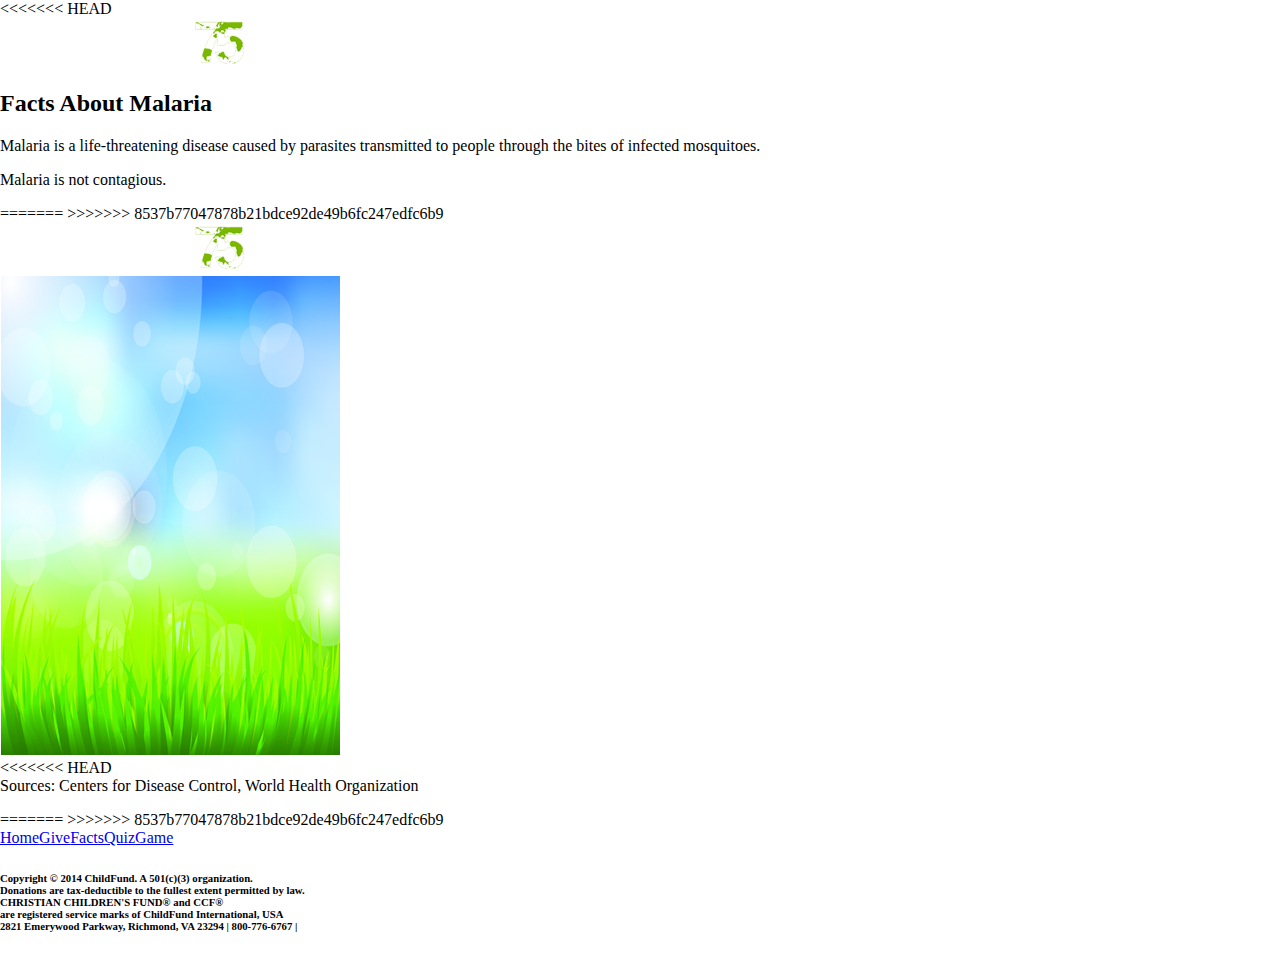
==== Facts.html @ 1f6b1163 "Initial Push" ====
<!doctype html>
<html>
<head>
<meta charset="utf-8">
<title>World Malaria Day</title>
<link href="jquery-mobile/jquery.mobile.structure-1.3.0.min.css" rel="stylesheet" type="text/css"/>
<link rel="stylesheet" type="text/css" href="css/baseStyles.css" />
<link rel="stylesheet" type="text/css" href="css/classic_quiz.css" />
<script src="jquery-mobile/jquery-1.8.3.min.js" type="text/javascript"></script>
<script src="jquery-mobile/jquery.mobile-1.3.0.min.js" type="text/javascript"></script>
<<<<<<< HEAD

<script type="text/javascript" src="js/jquery.scheck.1.0.1-min.js"></script>
<script type="text/javascript" src="js/Question.1.0-min.class.js"></script>
<script type="text/javascript" src="js/Answers.1.0-min.class.js"></script>
<script type="text/javascript" src="js/SQuiz.1.0-min.js"></script>

</head>


<body>
<header><div class="header">
	<img src="images/logo-75th-anniversary.png" class="imgs"/>
	</div></header>

<section class="content">
	
	<h2 class="content_header">Facts About Malaria</h2>
   
<p class="content_text">Malaria is a life-threatening disease caused by parasites transmitted to people through the bites of infected mosquitoes. </p>

<p class="content_text">Malaria is not contagious. </p>
=======
<script type="text/javascript" src="js/bugPopper.js"></script>

</head>
>>>>>>> 8537b77047878b21bdce92de49b6fc247edfc6b9


<body>
<header><div class="header">
	<img src="images/logo-75th-anniversary.png" class="imgs"/>
	</div></header>

<section class="contentGame">
	
	 <img src="images/Mosquito.png" id="Mosquito" style="display:none" width="20" height="20">
<canvas id="canvas" height="480" width="340" style="background:url('images/bg.png')">Oops. this browser doesn't support the canvas technology. Upgrade your browser!</canvas>
		
	</section>

<<<<<<< HEAD
<br/>Sources: Centers for Disease Control, World Health Organization
</p>
		
	</section>


=======

>>>>>>> 8537b77047878b21bdce92de49b6fc247edfc6b9
<footer class="footer">
<nav class="nav"><a href="index.html" class="buttonNav">Home</a><a href="Give.html" class="buttonNav">Give</a><a href="Facts.html" class="buttonNav">Facts</a><a href="Quiz.html" class="buttonNav">Quiz</a><a href="Game.html" class="buttonNav" >Game</a>
</nav>
<h6 class="copyright">Copyright &copy; 2014 ChildFund. A 501(c)(3) organization. <br/>Donations are tax-deductible to the fullest extent permitted by law. 
<br/>CHRISTIAN CHILDREN'S FUND&reg; and CCF&reg; <br/>are registered service marks of ChildFund International, USA

<br/>2821 Emerywood Parkway, Richmond, VA 23294 | 800-776-6767 |</h6>
</footer>
</body>
</html>
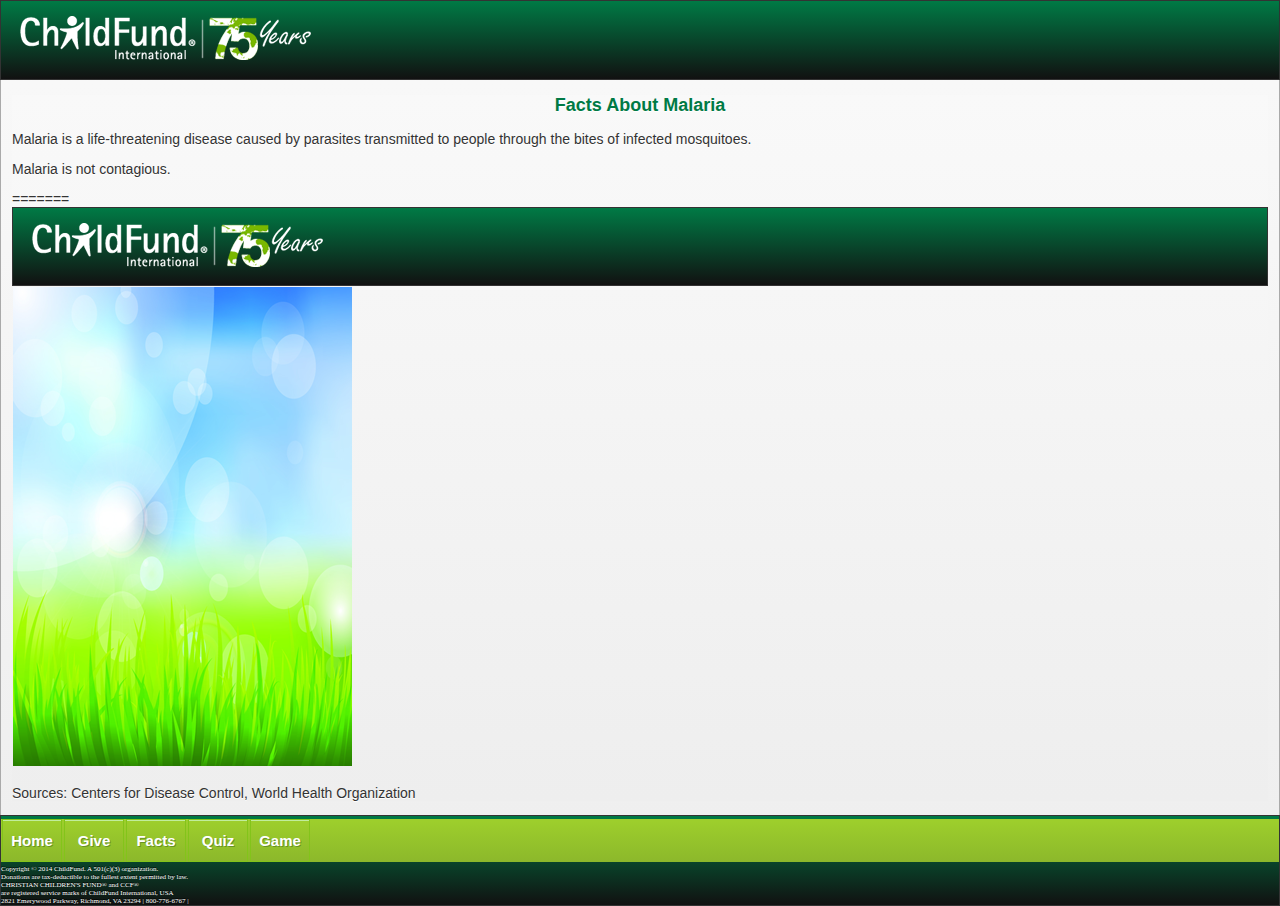
==== commit 0b659058: "Update Facts.html" ====
--- a/Facts.html
+++ b/Facts.html
@@ -1,6 +1,7 @@
 <!doctype html>
 <html>
 <head>
+ <meta name="viewport" content="initial-scale=1, minimum-scale=1, maximum-scale=1">
 <meta charset="utf-8">
 <title>World Malaria Day</title>
 <link href="jquery-mobile/jquery.mobile.structure-1.3.0.min.css" rel="stylesheet" type="text/css"/>
@@ -8,13 +9,359 @@
 <link rel="stylesheet" type="text/css" href="css/classic_quiz.css" />
 <script src="jquery-mobile/jquery-1.8.3.min.js" type="text/javascript"></script>
 <script src="jquery-mobile/jquery.mobile-1.3.0.min.js" type="text/javascript"></script>
-<<<<<<< HEAD
-
-<script type="text/javascript" src="js/jquery.scheck.1.0.1-min.js"></script>
-<script type="text/javascript" src="js/Question.1.0-min.class.js"></script>
-<script type="text/javascript" src="js/Answers.1.0-min.class.js"></script>
-<script type="text/javascript" src="js/SQuiz.1.0-min.js"></script>
-
+
+<style>#classic_quiz_wrapper {
+	/*width:400px;*/
+	border-style: solid;
+	border-width: 1px;
+	border-color: #000;
+	-moz-border-radius: 15px;
+	border-radius: 15px;
+	background-color:#FFF;
+	padding: 0px 10px;
+	min-height:450px;
+	position:relative;
+}
+
+#classic_quiz_question {
+	font: normal 18px/24px 'oswaldregular';
+}
+
+#classic_quiz_title {
+	font: normal 20px/40px 'oswaldregular';
+	-moz-border-radius: 10px;
+	border-radius: 10px;
+	color:#FFF;
+	background: none repeat scroll 0% 0% rgb(0, 122, 69);
+	padding: 0px 0px;
+	margin: 5px 0px;
+	text-align: center;
+	width: 100%;
+}
+
+#classic_quiz_timer {
+	font: normal 12px/25px 'oswaldregular';
+	text-align:right;
+}
+
+#classic_quiz_hint {
+	font: normal 18px/25px 'oswaldregular';
+}
+
+
+.classic_quiz_reviewdiv {
+	font: normal 12px/22px 'oswaldregular';
+	float: left;
+	width:35px;
+	height:22px;
+	padding-left:28px;
+	margin-bottom:10px;
+}
+.correct {
+	background: url('../images/22-check.gif') no-repeat;
+}
+
+.wrong {
+	background: url('../images/22-cross.gif') no-repeat;
+}
+
+/** ================  navigation styles  ================================== */
+
+#classic_quiz_navigation {
+	min-height:40px;
+	display:table;
+	/*width:400px;*/
+	/* width of navigation = 100% - 1 * wrapper padding for ie */
+	*width:375px;
+	/*position:absolute;*/
+	/*margin: 4px 0px 10px;*/
+}
+
+.classic_quiz_navigation_button {
+	/* * = ie7 fix */
+	display:table-cell;
+	*float:left;
+	width:33%;
+	*width:32%;
+}
+
+.right {text-align:right; }
+.center {text-align:center; padding:0 5px; }
+
+
+/** ================  answer styles ======================================== */
+
+.classic_quiz_answer {
+	padding: 2px;
+	border:1px solid #111;
+	-moz-border-radius: 7px;
+	border-radius: 7px;
+	height:34px;
+	background:#fff;
+	display: table-cell;
+    vertical-align: middle;
+    width:400px;
+}
+.classic_quiz_awrapper {
+		margin-bottom: 8px;
+}
+
+.classic_quiz_answer img {
+	float:left;
+	position:relative !important;
+	top:0px !important;
+}
+.classic_quiz_answer label { 
+	/*float:left;*/
+	font: normal 14px 'oswaldregular';
+	padding-left:10px;
+}
+
+/** ================  button styles and ie fix for button disabled style  ============== */
+.classic_quiz_buttons {
+	-moz-border-radius: 7px;
+	border-radius: 7px;
+	border:0px;
+	background: none repeat scroll 0% 0% rgb(122, 184, 0);
+	font: normal 14px/26px 'oswaldregular';
+	color: #fff;
+	padding:8px 5px;
+	margin-bottom:15px;
+	min-width:120px;
+	width: auto !important;
+}
+
+.classic_quiz_buttons:hover{
+	background: #aaaaaa;
+	color: #fff;
+	cursor: pointer }
+	
+.classic_quiz_buttons:disabled {
+	background: #aaaaaa;
+	color: #bbb;
+	cursor: default !important; 
+}
+	
+.iefix {
+	background: #aaaaaa !important;
+	color: #bbb !important;
+	cursor: default !important;
+}
+body{
+	border: 1px solid #AAA;
+color: #333;
+text-shadow: 0px 1px 0px #FFF;
+background: linear-gradient(#F9F9F9, #EEE) repeat scroll 0% 0% #F9F9F9;
+}
+.content{
+	margin:5px 12px;
+	font-size:14px;
+	font-family: Helvetica,sans-serif;
+	color: #333;
+	text-shadow: 0px 1px 0px #FFF;
+	background: linear-gradient(#F9F9F9, #EEE) repeat scroll 0% 0% #F9F9F9;
+	
+	}
+.content ul li{
+	margin:5px 12px;
+	font-size:12px;
+	font-weight:normal;
+	font-family: Helvetica,sans-serif;
+	}
+.header{
+border: 1px solid #333;
+background: linear-gradient(#007A45, #111) repeat scroll 0% 0% #111;
+color: #FFF;
+font-weight: bold;
+text-shadow: 0px -1px 0px #000;
+	}
+.content_header{
+	text-align:center;
+	font-size:18px;
+	color:#007a45;
+	font-weight:bolder;
+	}
+	
+.button-bay{
+	text-align:center;
+	font-size:10.5px;
+	font-weight:bolder;
+	}
+
+.button-custom {
+	-moz-box-shadow:inset 0px 0px 0px 0px #c5c083;
+	-webkit-box-shadow:inset 0px 0px 0px 0px #c5c083;
+	box-shadow:inset 0px 0px 0px 0px #c5c083;
+	background:-webkit-gradient( linear, left top, left bottom, color-stop(0.05, #f9e655), color-stop(1, #faa81a) );
+	background:-moz-linear-gradient( center top, #f9e655 5%, #faa81a 100% );
+	filter:progid:DXImageTransform.Microsoft.gradient(startColorstr='#f9e655', endColorstr='#faa81a');
+	background-color:#f9e655;
+	-webkit-border-top-left-radius:6px;
+	-moz-border-radius-topleft:6px;
+	border-top-left-radius:6px;
+	-webkit-border-top-right-radius:6px;
+	-moz-border-radius-topright:6px;
+	border-top-right-radius:6px;
+	-webkit-border-bottom-right-radius:6px;
+	-moz-border-radius-bottomright:6px;
+	border-bottom-right-radius:6px;
+	-webkit-border-bottom-left-radius:6px;
+	-moz-border-radius-bottomleft:6px;
+	border-bottom-left-radius:6px;
+	text-indent:0;
+	border:2px solid #f9e655;
+	display:inline-block;
+	color:#333333;
+	font-family:Arial Black;
+	font-size:20px;
+	font-weight:bold;
+	font-style:normal;
+	height:47px;
+	line-height:47px;
+	width:280px;
+	text-decoration:none;
+	text-align:center;
+	text-shadow:1px 3px 0px #cccccc;
+}
+.button-custom:hover {
+	background:-webkit-gradient( linear, left top, left bottom, color-stop(0.05, #faa81a), color-stop(1, #f9e655) );
+	background:-moz-linear-gradient( center top, #faa81a 5%, #f9e655 100% );
+	filter:progid:DXImageTransform.Microsoft.gradient(startColorstr='#faa81a', endColorstr='#f9e655');
+	background-color:#faa81a;
+}.button-custom:active {
+	position:relative;
+	top:1px;
+}
+.ui-icon-heart{
+	background-position:-575px -1px;
+	}
+.copyright{
+		text-align:left;
+		font-size:7px;
+		font-weight:lighter;
+		margin:0px auto;
+		}
+		
+.my-icon-heart{
+		background-image: url("images/heart2.png");
+	}
+	
+.imgs{
+	padding:3px 3px;
+	align:left;
+	margin:10px 10px; 
+	}
+    
+.circular{
+	align:right;
+	width: 100px;
+	height: 100px;
+	padding:3px 3px;
+	border-radius: 75px;
+	-webkit-border-radius: 75px;
+	-moz-border-radius: 75px;
+	
+		}
+.ui-navbar ul {
+    list-style: none outside none;
+    margin: 0px;
+    padding: 0px 8px;
+    position: relative;
+    display: block;
+    border: 0px none;
+    width: 99%;
+    overflow: visible;
+}
+.ui-header-fixed, .ui-footer-fixed {
+    left: 0px;
+    right: 0px;
+    width: 100%;
+    position: fixed;
+    z-index: 1000;
+	}
+.ui-bar-a {
+    border: 1px solid #333;
+    background: linear-gradient(#007A45, #111) repeat scroll 0% 0% #111;
+    color: #FFF;
+    font-weight: bold;
+    text-shadow: 0px -1px 0px #000;
+	}
+.button{
+	font-size: 12px;
+    padding: 0.3em 10px;
+    min-width: 0.75em;
+    display: block;
+    position: relative;
+    text-overflow: ellipsis;
+    overflow: hidden;
+    white-space: nowrap;
+}
+
+.footer{
+border: 1px solid #333;
+background: linear-gradient(#007A45, #111) repeat scroll 0% 0% #111;
+background-color:007A45;
+color: #FFF;
+font-weight: bold;
+text-shadow: 0px -1px 0px #000;
+margin:0px auto;
+position:relative;
+	}
+.nav{
+	background:-webkit-gradient( linear, left top, left bottom, color-stop(0.05, #9dce2c), color-stop(1, #8cb82b) );
+	background:-moz-linear-gradient( center top, #9dce2c 5%, #8cb82b 100% );
+	filter:progid:DXImageTransform.Microsoft.gradient(startColorstr='#9dce2c', endColorstr='#8cb82b');
+	background-color:#9dce2c;
+	-webkit-border-top-left-radius:0px;
+	-moz-border-radius-topleft:0px;
+	margin:3px auto;
+	}
+.buttonNav {
+	margin:0px 1px;
+	-moz-box-shadow:inset 0px 1px 0px 0px #c1ed9c;
+	-webkit-box-shadow:inset 0px 1px 0px 0px #c1ed9c;
+	box-shadow:inset 0px 1px 0px 0px #c1ed9c;
+	background:-webkit-gradient( linear, left top, left bottom, color-stop(0.05, #9dce2c), color-stop(1, #8cb82b) );
+	background:-moz-linear-gradient( center top, #9dce2c 5%, #8cb82b 100% );
+	filter:progid:DXImageTransform.Microsoft.gradient(startColorstr='#9dce2c', endColorstr='#8cb82b');
+	background-color:#9dce2c;
+	-webkit-border-top-left-radius:0px;
+	-moz-border-radius-topleft:0px;
+	border-top-left-radius:0px;
+	-webkit-border-top-right-radius:0px;
+	-moz-border-radius-topright:0px;
+	border-top-right-radius:0px;
+	-webkit-border-bottom-right-radius:0px;
+	-moz-border-radius-bottomright:0px;
+	border-bottom-right-radius:0px;
+	-webkit-border-bottom-left-radius:0px;
+	-moz-border-radius-bottomleft:0px;
+	border-bottom-left-radius:0px;
+	text-indent:0;
+	border:1px solid #83c41a;
+	display:inline-block;
+	color:#ffffff;
+	font-family:Arial;
+	font-size:15px;
+	font-weight:bold;
+	font-style:normal;
+	height:41px;
+	line-height:41px;
+	width:58px;
+	text-decoration:none;
+	text-align:center;
+	text-shadow:1px 1px 0px #689324;
+}
+.buttonNav:hover {
+	background:-webkit-gradient( linear, left top, left bottom, color-stop(0.05, #8cb82b), color-stop(1, #9dce2c) );
+	background:-moz-linear-gradient( center top, #8cb82b 5%, #9dce2c 100% );
+	filter:progid:DXImageTransform.Microsoft.gradient(startColorstr='#8cb82b', endColorstr='#9dce2c');
+	background-color:#8cb82b;
+}
+.buttonNav:active {
+	position:relative;
+	top:1px;
+}</style>
 </head>
 
 
@@ -34,7 +381,7 @@
 <script type="text/javascript" src="js/bugPopper.js"></script>
 
 </head>
->>>>>>> 8537b77047878b21bdce92de49b6fc247edfc6b9
+
 
 
 <body>
@@ -49,16 +396,13 @@
 		
 	</section>
 
-<<<<<<< HEAD
+
 <br/>Sources: Centers for Disease Control, World Health Organization
 </p>
 		
 	</section>
 
 
-=======
-
->>>>>>> 8537b77047878b21bdce92de49b6fc247edfc6b9
 <footer class="footer">
 <nav class="nav"><a href="index.html" class="buttonNav">Home</a><a href="Give.html" class="buttonNav">Give</a><a href="Facts.html" class="buttonNav">Facts</a><a href="Quiz.html" class="buttonNav">Quiz</a><a href="Game.html" class="buttonNav" >Game</a>
 </nav>
@@ -70,3 +414,5 @@
 </body>
 </html>
 
+
+
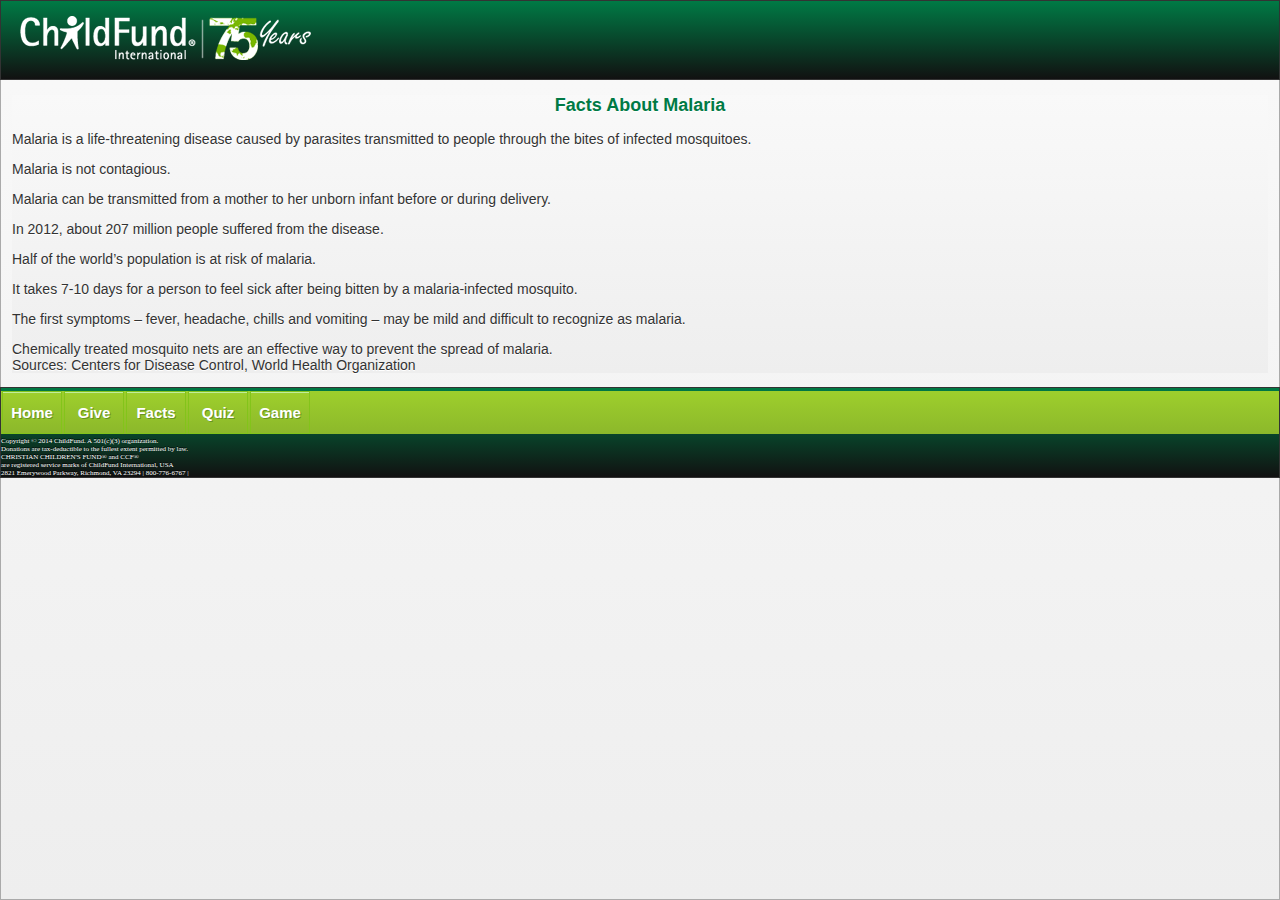
==== commit 57e37960: "Update Facts.html" ====
--- a/Facts.html
+++ b/Facts.html
@@ -377,29 +377,21 @@
 <p class="content_text">Malaria is a life-threatening disease caused by parasites transmitted to people through the bites of infected mosquitoes. </p>
 
 <p class="content_text">Malaria is not contagious. </p>
-=======
-<script type="text/javascript" src="js/bugPopper.js"></script>
-
-</head>
-
-
-
-<body>
-<header><div class="header">
-	<img src="images/logo-75th-anniversary.png" class="imgs"/>
-	</div></header>
-
-<section class="contentGame">
-	
-	 <img src="images/Mosquito.png" id="Mosquito" style="display:none" width="20" height="20">
-<canvas id="canvas" height="480" width="340" style="background:url('images/bg.png')">Oops. this browser doesn't support the canvas technology. Upgrade your browser!</canvas>
-		
-	</section>
-
+
+<p class="content_text">Malaria can be transmitted from a mother to her unborn infant before or during delivery. </p>
+
+<p class="content_text">In 2012, about 207 million people suffered from the disease. </p>
+
+<p class="content_text">Half of the world’s population is at risk of malaria.</p>
+
+<p class="content_text">It takes 7-10 days for a person to feel sick after being bitten by a malaria-infected mosquito.</p> 
+
+<p class="content_text">The first symptoms – fever, headache, chills and vomiting – may be mild and difficult to recognize as malaria. </p>
+
+<p class="content_text">Chemically treated mosquito nets are an effective way to prevent the spread of malaria.
 
 <br/>Sources: Centers for Disease Control, World Health Organization
 </p>
-		
 	</section>
 
 
@@ -413,6 +405,3 @@
 </footer>
 </body>
 </html>
-
-
-
